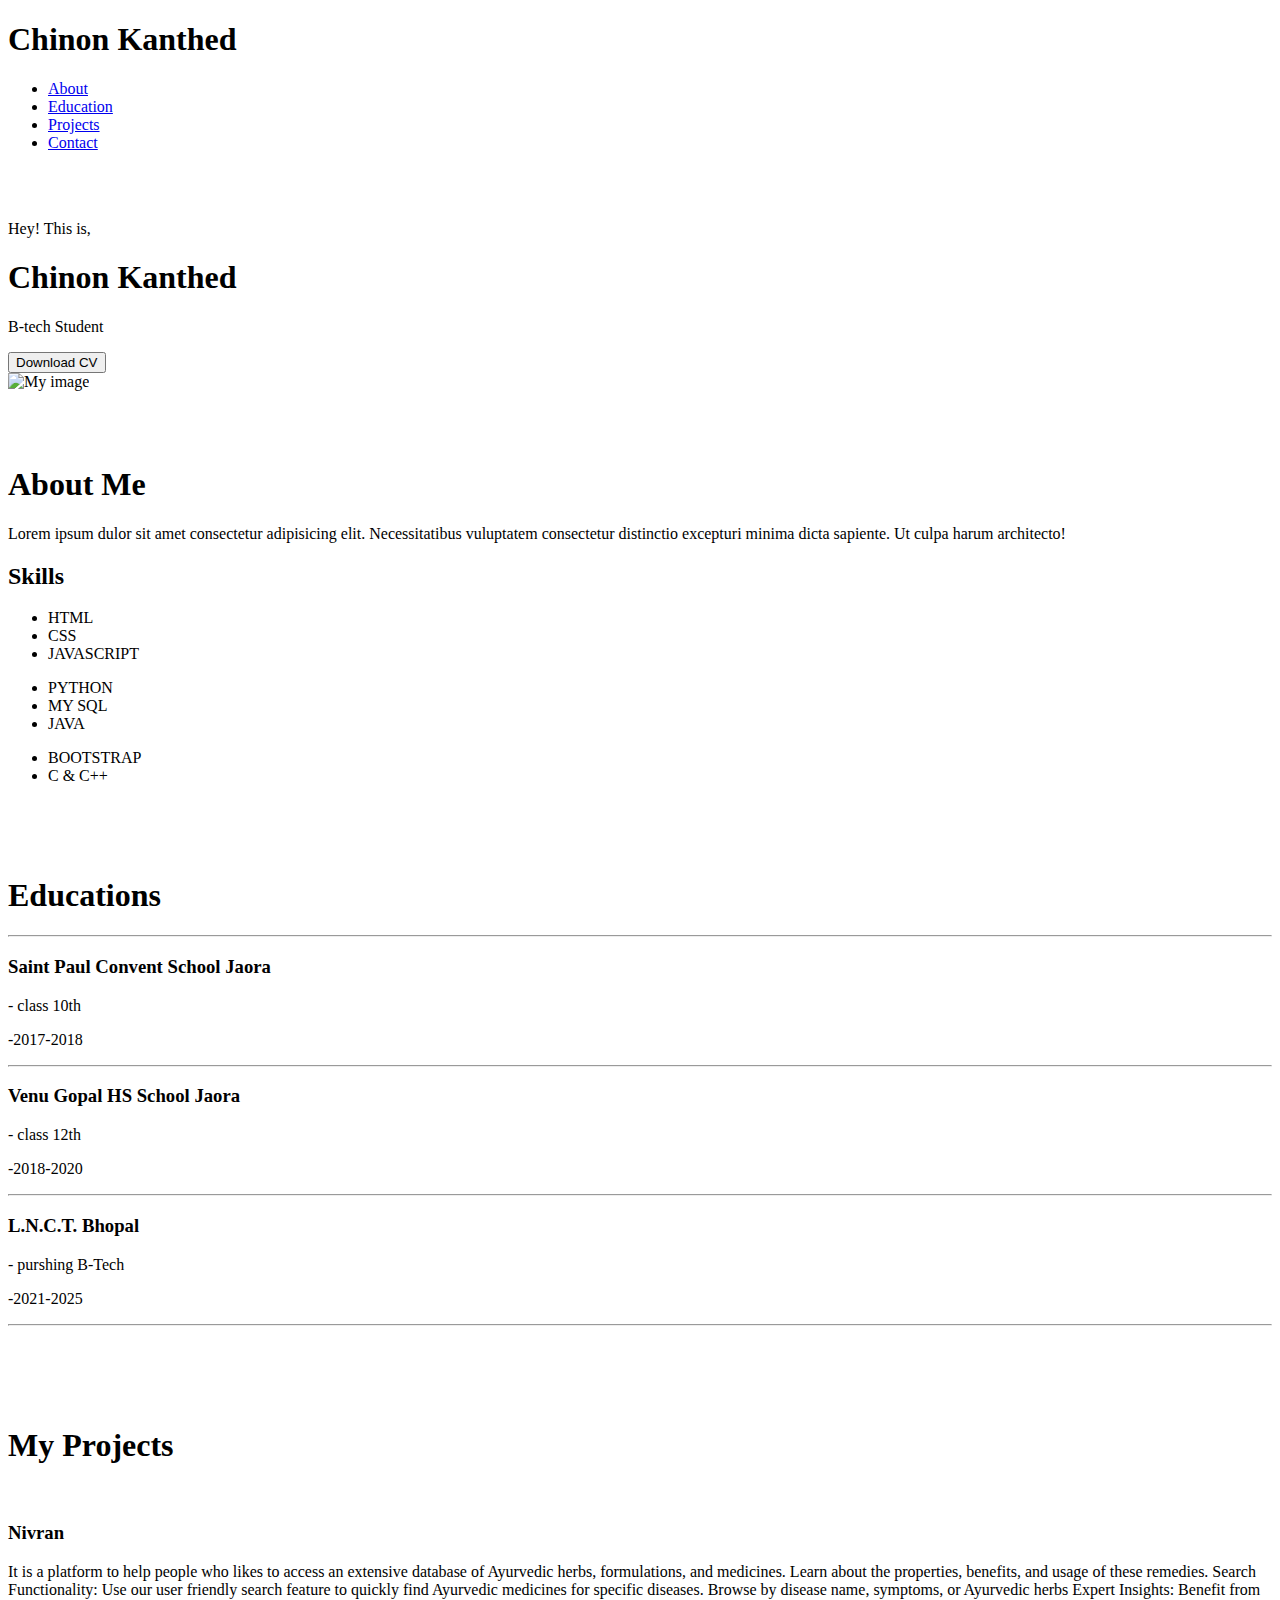
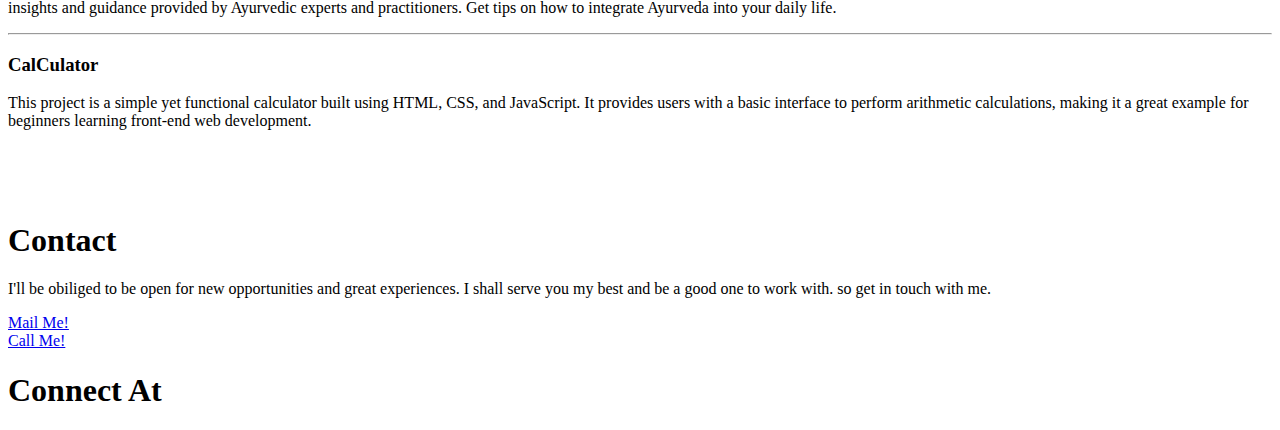
==== Portfolio/html/index.html @ 3e7dfa55 "Portfolio Completed" ====
<!DOCTYPE html>
<html lang="en">

<head>
    <meta charset="UTF-8">
    <meta name="viewport" content="width=device-width, initial-scale=1.0">
    <title>My Portfulio</title>
    <link rel="stylesheet" href="/css/style.css">
</head>

<body>
    <!-- navigation -->
    <nav class="nav-bar">
        <div class="logo">
            <h1>Chinon Kanthed</h1>
        </div>
        <div class="navigation">
            <ul>
                <li><a href="#content">About</a></li>
                <li><a href="#education">Education</a></li>
                <li><a href="#project">Projects</a></li>
                <li><a href="#contact">Contact</a></li>
            </ul>
        </div>
    </nav>

    <br>
    <br>
    <!-- CONTENT Section -->

    <section class="content">
        <div class="content-text">
            <p>Hey! This is,</p>
            <h1>Chinon Kanthed</h1>
            <p>B-tech Student</p>
            <button class="btn">Download CV</button>
        </div>
        <div class="img-area">
            <img src="/img/first-img.jpg" alt="My image">
        </div>
    </section>

    <br>
    <br>
    <br>

    <!-- About Section -->

    <section class="about" id="about">
        <div class="about-container">
            <h1>About Me</h1>
            <p>Lorem ipsum dulor sit amet consectetur adipisicing elit. Necessitatibus vuluptatem consectetur distinctio
                excepturi minima dicta sapiente. Ut culpa harum architecto!</p>

            <div class="skills-list">
                <h2>Skills</h2>
                <div class="skills">
                    <div class="skills-table">
                        <ul>
                            <li>HTML</li>
                            <li>CSS</li>
                            <li>JAVASCRIPT</li>
                        </ul>
                    </div>
                    <div class="skills-table">
                        <ul>
                            <li>PYTHON</li>
                            <li>MY SQL</li>
                            <li>JAVA</li>
                        </ul>
                    </div>
                    <div class="skills-table">
                        <ul>
                            <li>BOOTSTRAP</li>
                            <li>C & C++</li>
                        </ul>
                    </div>
                </div>
            </div>
        </div>
    </section>

    <br>
    <br>
    <br>

    <!-- Education Section -->

    <section class="educatoin" id="education">
        <div class="edu-section">
            <h1>Educations</h1>
            <div class="edu-container">
                <hr>
                <div class="instute">
                    <div class="info_of_instute">
                        <h3>Saint Paul Convent School Jaora</h3>
                        <p>- class 10th</p>
                    </div>
                    <div class="year_of_course">
                        <p>-2017-2018</p>
                    </div>
                </div>
                <hr>
                <div class="instute">
                    <div class="info_of_instute">
                        <h3>Venu Gopal HS School Jaora</h3>
                        <p>- class 12th</p>
                    </div>
                    <div class="year_of_course">
                        <p>-2018-2020</p>
                    </div>
                </div>
                <hr>
                <div class="instute">
                    <div class="info_of_instute">
                        <h3>L.N.C.T. Bhopal</h3>
                        <p>- purshing B-Tech</p>
                    </div>
                    <div class="year_of_course">
                        <p>-2021-2025</p>
                    </div>
                </div>
                <hr>
            </div>
        </div>
    </section>

    <br>
    <br>
    <br>
    <br>

    <!-- Projects Section -->

    <section class="projects" id="project">
        <h1>My Projects</h1>
        <br>
        <div class="pro-container">
            <div class="sub-pro-container">
                <div class="pro-1 nivran">
                    <h3>Nivran</h3>
                    <p>It is a platform to help people who likes to access an extensive database of Ayurvedic herbs,
                        formulations, and
                        medicines. Learn about the properties, benefits, and usage of these remedies. Search
                        Functionality: Use our user
                        friendly search feature to quickly find Ayurvedic medicines for specific diseases. Browse by
                        disease name, symptoms, or Ayurvedic herbs Expert Insights: Benefit from insights and guidance
                        provided by
                        Ayurvedic experts and practitioners. Get tips on how to integrate Ayurveda into your daily life.
                    </p>
                </div>
            </div>
            <hr>
            <div class="sub-pro-container">
                <div class="pro-1 calculator">
                    <h3>CalCulator</h3>
                    <p>This project is a simple yet functional calculator built using HTML, CSS, and JavaScript. It
                        provides users with a
                        basic interface to perform arithmetic calculations, making it a great example for beginners
                        learning front-end web
                        development. </p>
                </div>
            </div>
        </div>
    </section>

    <br>
    <br>
    <br>

    <!-- Contact Section -->

    <section class="contact" id="contact">
        <h1 class="contact-heading">Contact</h1>
        <div class="contact-section">
            <div class="contact-text">
                <p>I'll be obiliged to be open for new opportunities and
                    great experiences. I shall serve you my best and be a
                    good one to work with. so get in touch with me.</p>
            </div>
            <div class="contact-details">
                <div class="mail-me">
                    <a href="email@gmail.com"><i class="fa-solid fa-2x fa-envelope"></i>Mail
                        Me!</a>
                </div>
            </div>
            <div class="contact-details">
                <div class="call-me">
                    <a href="1234567890"><i class="fa-solid fa-2x fa-phone"></i>Call Me!</a>
                </div>
            </div>
        </div>

        <div class="connect-me">
            <h1>Connect At</h1>
            <a href="#"><i class="fa-brands fa-1x fa-instagram"></i></a>
            <a href="#"><i class="fa-brands fa-1x fa-facebook"></i></a>
            <a href="#"><i class="fa-brands fa-1x fa-linkedin"></i></a>
        </div>


    </section>

</body>
<script src="https://kit.fontawesome.com/2fb818ed0d.js" crossorigin="anonymous"></script>

</html>
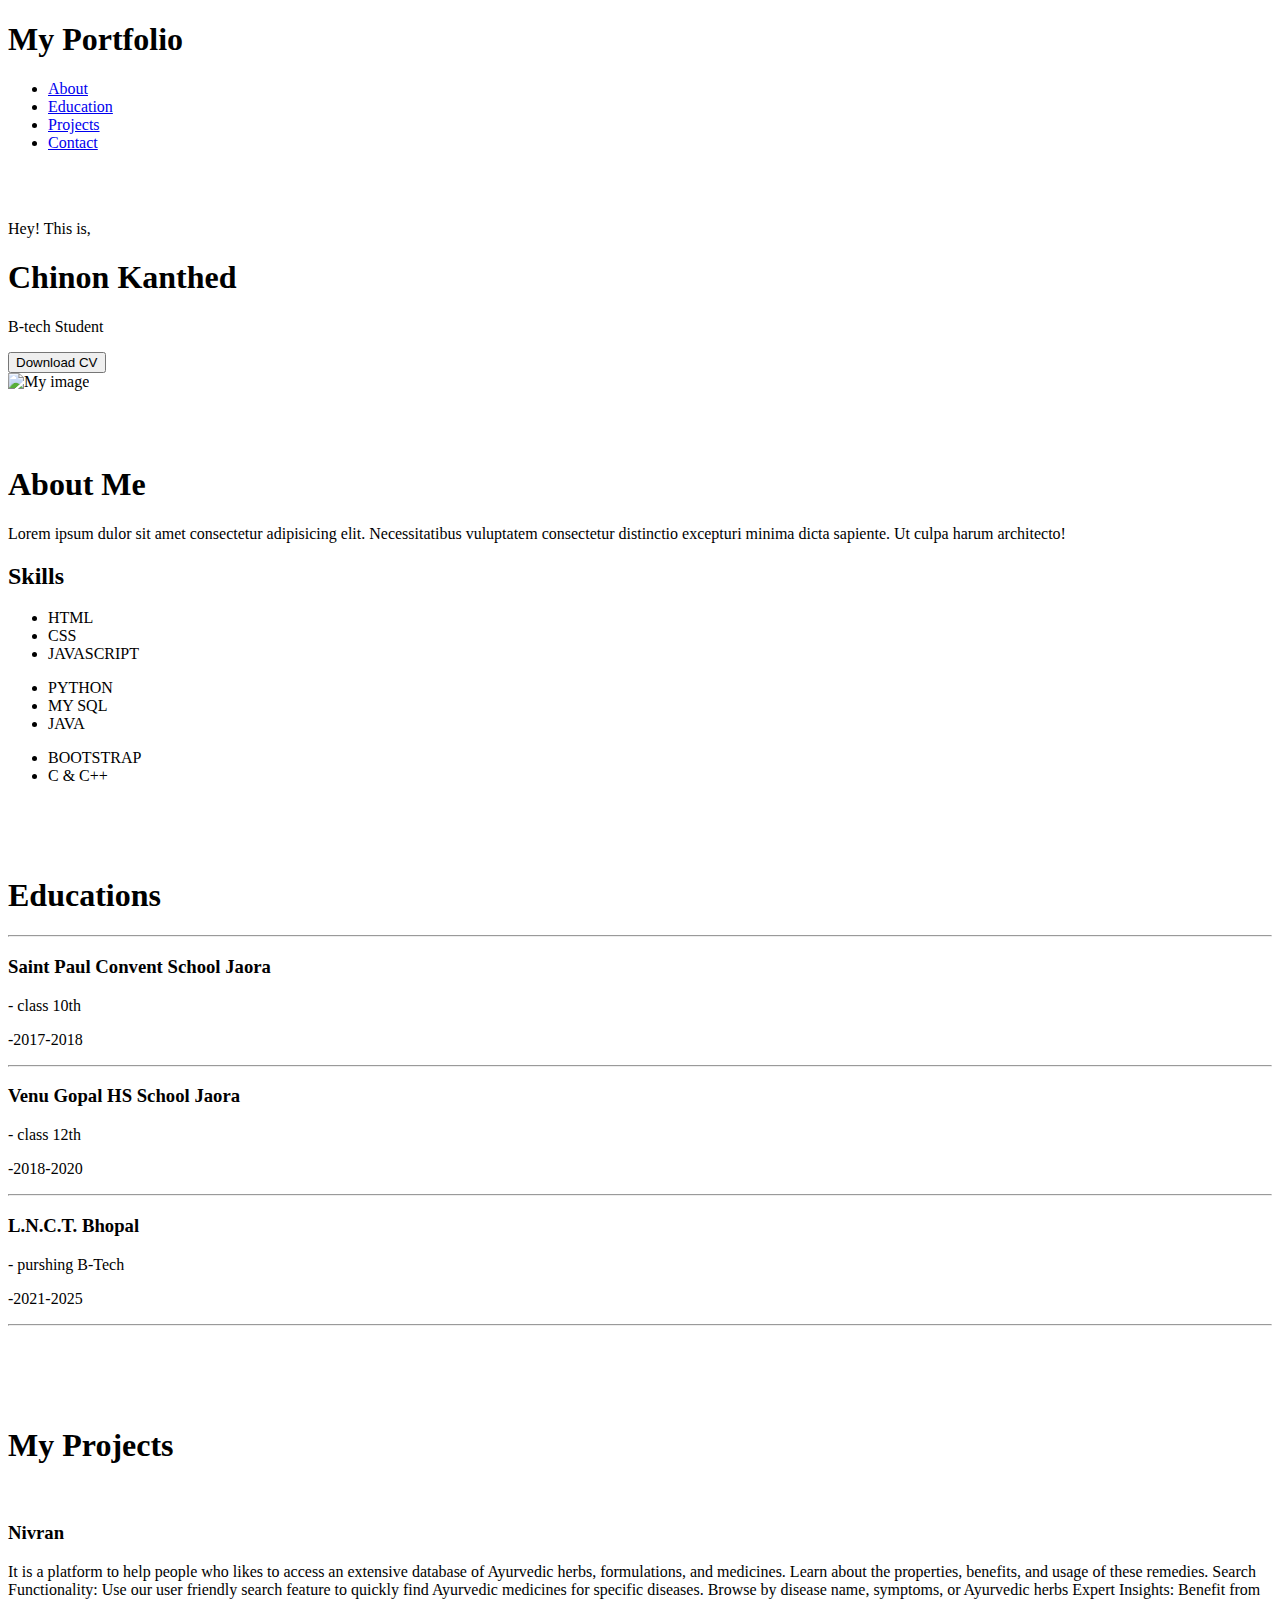
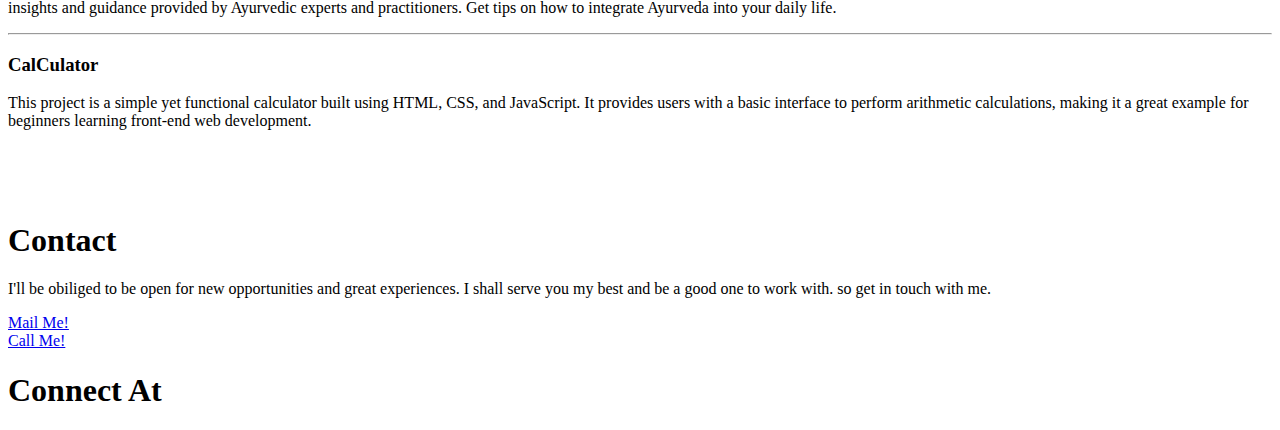
==== commit 9c2b1d7a: "update background color in the html and css" ====
--- a/Portfolio/html/index.html
+++ b/Portfolio/html/index.html
@@ -4,7 +4,7 @@
 <head>
     <meta charset="UTF-8">
     <meta name="viewport" content="width=device-width, initial-scale=1.0">
-    <title>My Portfulio</title>
+    <title>My Portfolio</title>
     <link rel="stylesheet" href="/css/style.css">
 </head>
 
@@ -12,7 +12,7 @@
     <!-- navigation -->
     <nav class="nav-bar">
         <div class="logo">
-            <h1>Chinon Kanthed</h1>
+            <h1>My Portfolio</h1>
         </div>
         <div class="navigation">
             <ul>
@@ -197,8 +197,6 @@
             <a href="#"><i class="fa-brands fa-1x fa-facebook"></i></a>
             <a href="#"><i class="fa-brands fa-1x fa-linkedin"></i></a>
         </div>
-
-
     </section>
 
 </body>
